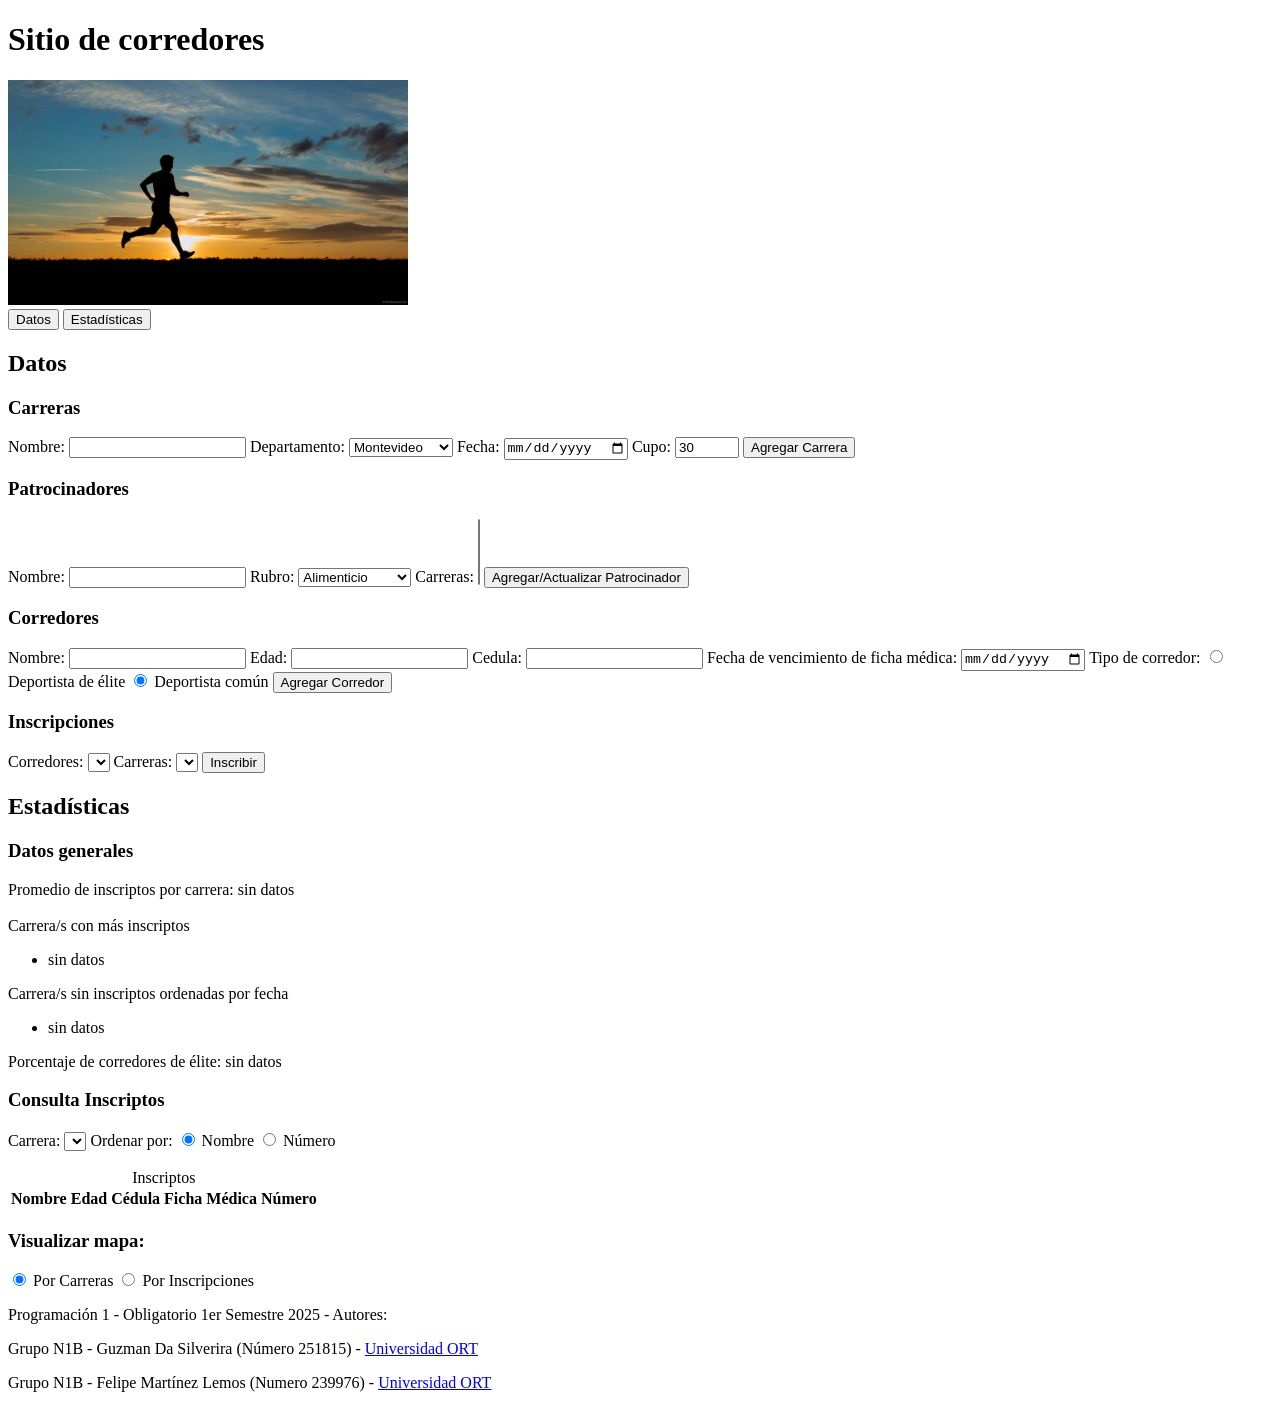
==== HTML.html @ f73006e1 "tuki" ====
<!--Autores: Guzmán Da Silveira y Felipe Martínez-->
<!DOCTYPE html>
<html lang="en">
<head>
    <meta charset="UTF-8">
    <link rel="stylesheet" href=".css">
    <meta name="viewport" content="width=device-width, initial-scale=1.0">
    <title>Sitio de Corredores</title>
</head> 

<body> 
    <h1>Sitio de corredores</h1>
    <img src="Foto-encabezado.jpg" alt="Foto inspiracional maraton" width="400">

    <nav>
        <input type="button" id="idBotonDatos" value="Datos">
        <input type="button" id="idBotonEsstad" value="Estadísticas">
    </nav> 

    <section>   
        <h2> Datos </h2>
        <article>
            <h3> Carreras</h3>

            <label for="idNombre"> Nombre: </label>
            <input type="text" name="Nombre" id="idNombre">

            <label for="idDepartamento"> Departamento: </label>
            <select id="idDepartamento">
                <option value="1"> Montevideo</option>
                <option value="2"> Canelones </option>
                <option value="3"> Maldonado </option>
                <option value="4"> Rocha</option>
                <option value="5">Treinta y Tres</option>
                <option value="6">Cerro Largo</option>
                <option value="7"> Rivera </option>
                <option value="8"> Artigas </option>
                <option value="9"> Salto </option>
                <option value="10"> Paysandú </option>
                <option value="11"> Río Negro </option>
                <option value="12"> Soriano </option>
                <option value="13"> Colonia </option>
                <option value="14"> San José </option>
                <option value="15"> Flores</option>
                <option value="16"> Florida </option>
                <option value="17"> Lavalleja </option>
                <option value="18"> Durazno </option>
                <option value="19"> Tacuarembó </option>
            </select>

            <label for="idFecha"> Fecha: </label>
            <input type="date" name="Fecha" id="idFecha">

            <label for="idCupo"> Cupo: </label>
            <input type="number" id="idCupo" value="30" min="1" max="1000"
            onkeyup="if(this.value > 1000) this.value=1000; else if(this.value < 0) this.value=0">

            <input type="button" id="idBotonAddCarr" value="Agregar Carrera">
            <br>
        </article> 
        
        <article>
            <h3> Patrocinadores </h3>
            <label for="idNombrePat"> Nombre: </label>
            <input type="text" name="NombrePat" id="idNombrePat">

            <label for="idRubro"> Rubro: </label>
            <select id="idRubro">
                <option value="Alimenticio"> Alimenticio</option>
                <option value="Banco"> Banco </option>
                <option value="Bebidas"> Bebidas </option>
                <option value="Farmacia"> Farmacia</option>
                <option value="Ropa deportiva">Ropa deportiva</option>
                <option value="Estatal">Estatal</option>
                <option value="General"> General </option>
            </select>
            
            <label for="idCarrerasPat"> Carreras: </label>
            <select id="idCarrerasPat" multiple>

            </select>
            
            <input type="button" id="idBotonEsstad" value="Agregar/Actualizar Patrocinador">
            
            <br>
        </article>

        <article>
            <h3> Corredores </h3>
            
            <label for="idNombreCor"> Nombre: </label>
            <input type="text" name="NombreCor" id="idNombreCor">

            <label for="idEdad"> Edad: </label>
            <input type="text" name="Edad" id="idEdad">
            
            <label for="idCedula"> Cedula: </label>
            <input type="text" name="Cedula" id="idCedula">

            <label for="idFechaFicha"> Fecha de vencimiento de ficha médica: </label>
            <input type="date" name="FechaFicha" id="idFechaFicha">
            
            <label> Tipo de corredor: </label> 
            <input type="radio" name="TipoCorr" id="idElite">
            <label for="idElite"> Deportista de élite  </label>

            <input type="radio" name="TipoCorr" id="idComun" checked>
            <label for="idComun"> Deportista común  </label>
            
            
            <input type="button" id="idBotonEsstad" value="Agregar Corredor">

            <br>
        </article>

        <article>
            <h3> Inscripciones </h3>
            
            <label for="idCorredores"> Corredores: </label>
            <select id="idCorredores"></select>

            <label for="idCarreras"> Carreras: </label>
            <select id="idCarreras"></select>

            <input type="button" id="idBotonEsstad" value="Inscribir">  
            
        </article>
    </section>

    <section>
        <h2> Estadísticas </h2>

        <article> 
        <h3> Datos generales </h3>


        <label>Promedio de inscriptos por carrera: </label> <label>sin datos</label> 
        <br><br>
<!--DUDA: cómo puedo poner el label, y el input sin datos, pero dejandolo pronto para la funcion a recibir?? -->

        <label> Carrera/s con más inscriptos</label>
        <ul> 
            <li> sin datos </li>
        </ul>

        <label> Carrera/s sin inscriptos ordenadas por fecha</label>
        <ul> 
            <li> sin datos </li>
        </ul>

        <label> Porcentaje de corredores de élite: </label> <label>sin datos</label>

<!--DUDA: cómo puedo poner el label, y el input sin datos??, pero dejandolo pronto para la funcion a recibir?? -->

        </article>

        <article>
            <h3> Consulta Inscriptos </h3>
            <label for="idCarrera"> Carrera: </label>
            <select id="idCarrera"></select>

            <label> Ordenar por: </label>
            <input type="radio" name="idNombreBis" id="idNombreBis" checked >
            <label for="idNombreBis"> Nombre  </label>

            <input type="radio" name="idNumero" id="idNumero">
            <label for="idNumero"> Número  </label>
    
            <br><br>
            <table>
                <caption>Inscriptos</caption>
                <tr>
                    <th>Nombre</th>
                    <th>Edad</th>
                    <th>Cédula</th>
                    <th>Ficha Médica</th>
                    <th>Número</th>
                </tr>
            </table>       
        </article>

        <article>
            <h3> Visualizar mapa: </h3>

            <input type="radio" name="idPorCarreras" id="idPorCarreras" checked>
            <label for="idPorCarreras"> Por Carreras  </label>

            <input type="radio" name="Tipo" id="idPorInsc">
            <label for="idPorInsc"> Por Inscripciones  </label>

        </article>
    </section>

    <footer>
        <p> Programación 1 - Obligatorio 1er Semestre 2025 - Autores: </p>
        <p> Grupo N1B - Guzman Da Silverira (Número 251815) - <a href="https://www.ort.edu.uy/" target="_blank"> Universidad ORT</a> </p>
        <p> Grupo N1B - Felipe Martínez Lemos (Numero 239976) - <a href="https://www.ort.edu.uy/" target="_blank"> Universidad ORT</a> </p>
    </footer>
</body>
</html>
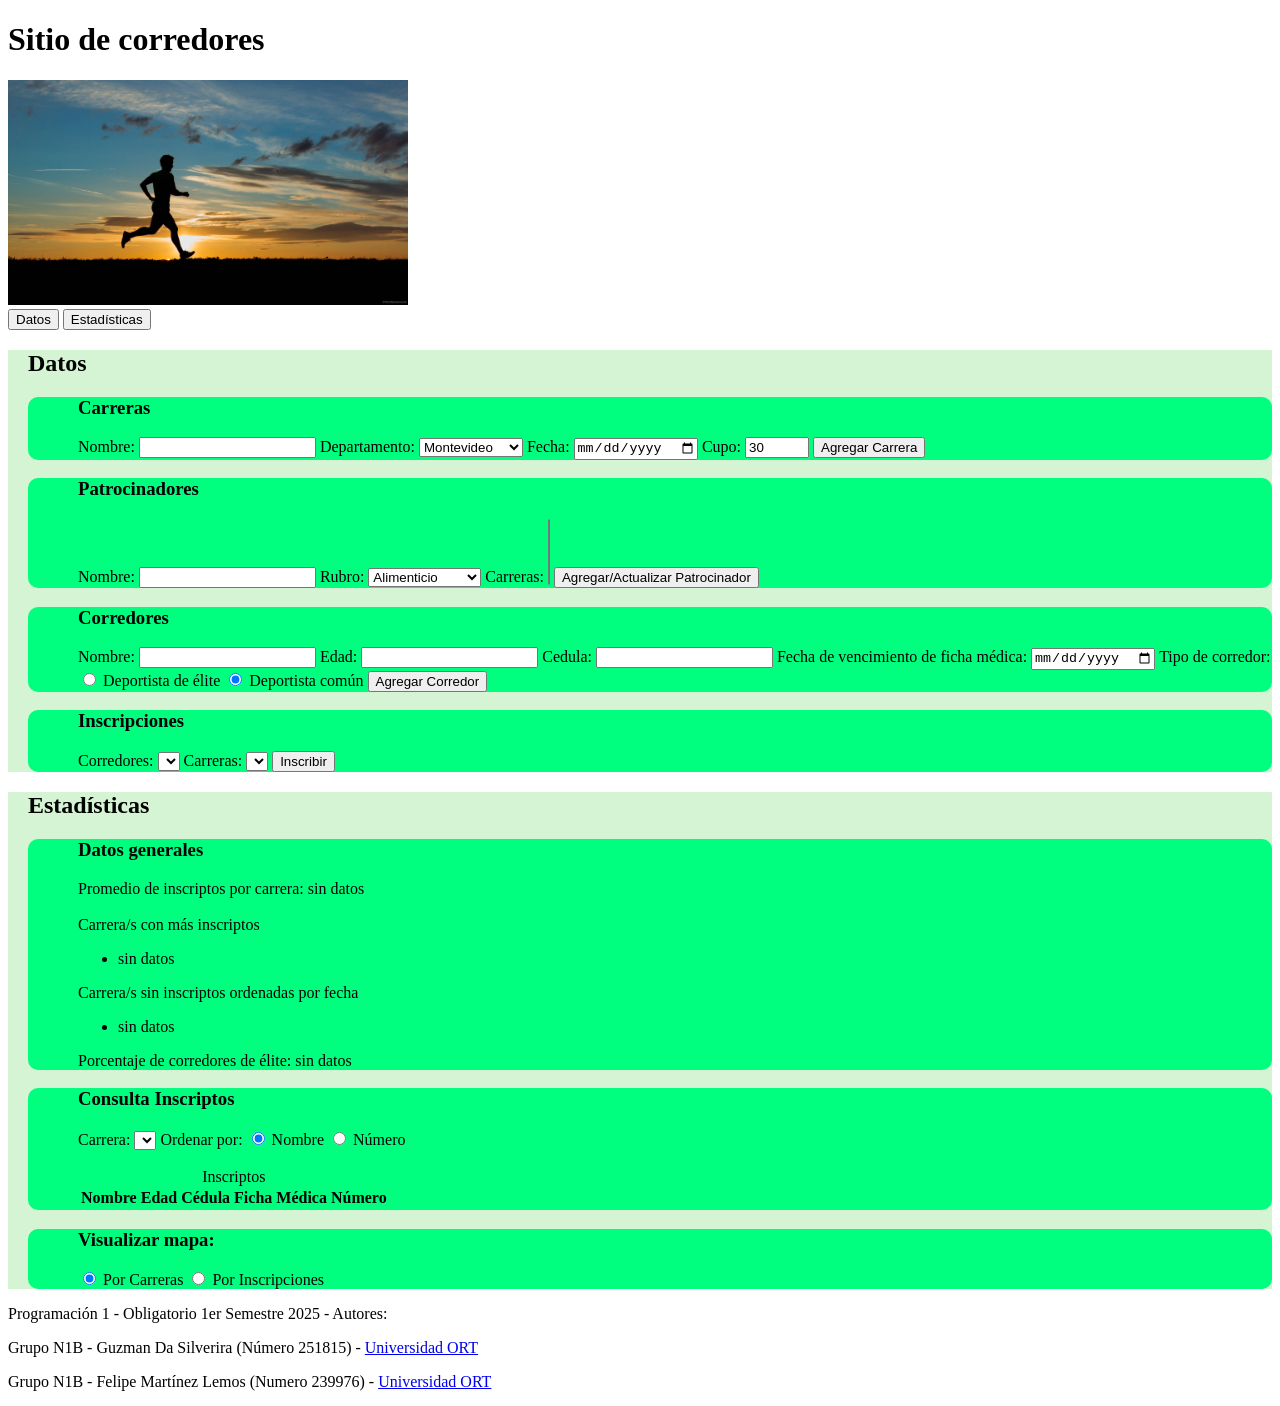
==== commit 674d84ca: "css en proceso" ====
--- a/HTML.html
+++ b/HTML.html
@@ -3,7 +3,7 @@
 <html lang="en">
 <head>
     <meta charset="UTF-8">
-    <link rel="stylesheet" href=".css">
+    <link rel="stylesheet" type="text/css" href="CSS.css">
     <meta name="viewport" content="width=device-width, initial-scale=1.0">
     <title>Sitio de Corredores</title>
 </head> 
--- a/CSS.css
+++ b/CSS.css
@@ -0,0 +1,13 @@
+
+section {
+    background-color: #D5F4D4;
+    padding-left: 20px;
+}
+article {
+    background-color: #00FF7F;
+    border-color: #00FF7F;
+    padding-top: 0,5px;
+    padding-left: 50px;
+    border-radius: 10px;
+    
+}
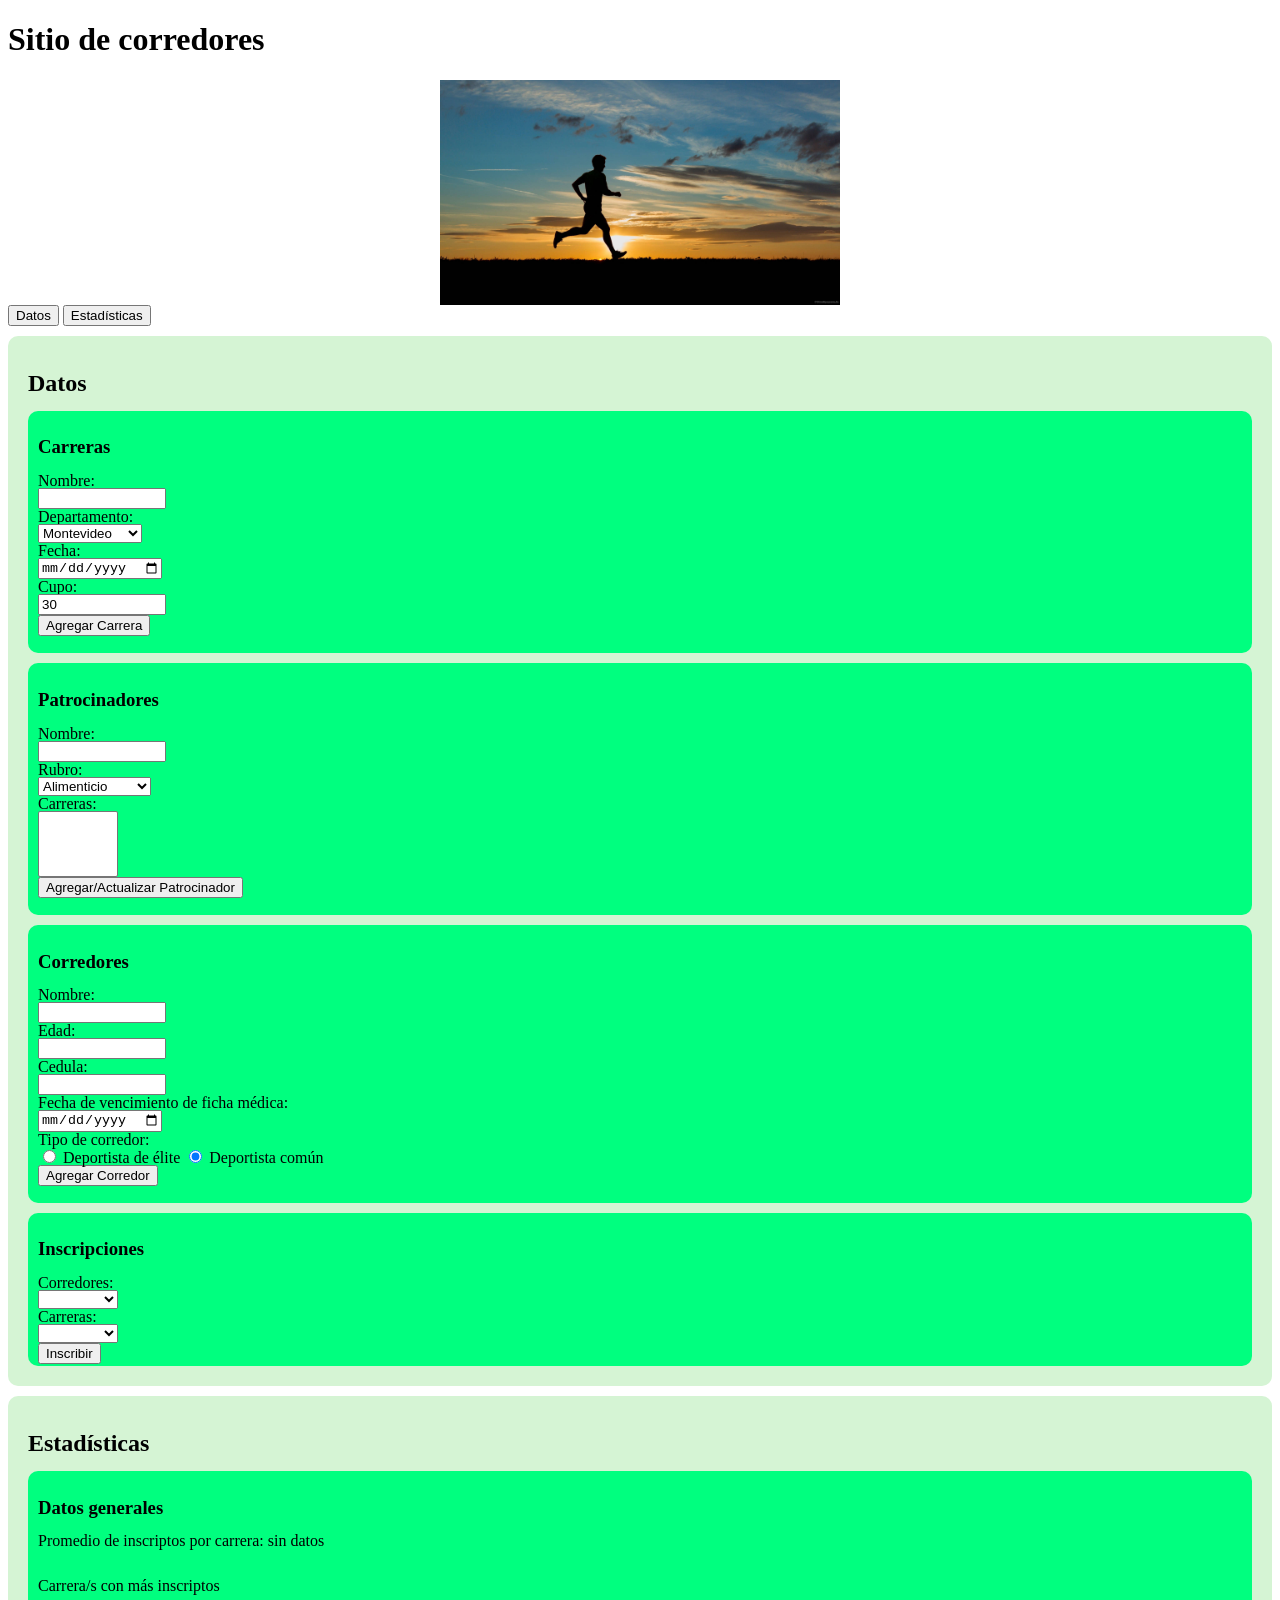
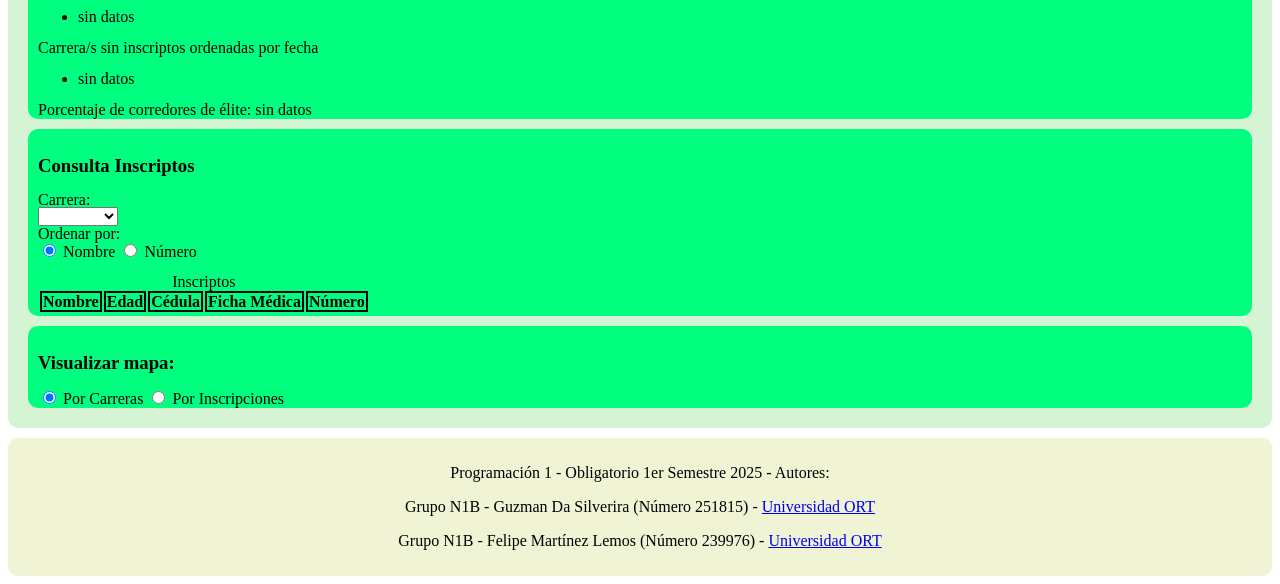
==== commit 8dc6f5db: "casi todo pronto" ====
--- a/HTML.html
+++ b/HTML.html
@@ -9,12 +9,13 @@
 </head> 
 
 <body> 
+    <header></header>
     <h1>Sitio de corredores</h1>
     <img src="Foto-encabezado.jpg" alt="Foto inspiracional maraton" width="400">
 
     <nav>
-        <input type="button" id="idBotonDatos" value="Datos">
-        <input type="button" id="idBotonEsstad" value="Estadísticas">
+        <button id="idBotonDatos">Datos</button>
+        <button id="idBotonEsstad"> Estadísticas</button>
     </nav> 
 
     <section>   
@@ -55,7 +56,7 @@
             <input type="number" id="idCupo" value="30" min="1" max="1000"
             onkeyup="if(this.value > 1000) this.value=1000; else if(this.value < 0) this.value=0">
 
-            <input type="button" id="idBotonAddCarr" value="Agregar Carrera">
+            <button id="idBotonAddCarr">Agregar Carrera</button>
             <br>
         </article> 
         
@@ -80,7 +81,7 @@
 
             </select>
             
-            <input type="button" id="idBotonEsstad" value="Agregar/Actualizar Patrocinador">
+            <button id="idBotonEsstad">Agregar/Actualizar Patrocinador</button>
             
             <br>
         </article>
@@ -100,15 +101,13 @@
             <label for="idFechaFicha"> Fecha de vencimiento de ficha médica: </label>
             <input type="date" name="FechaFicha" id="idFechaFicha">
             
-            <label> Tipo de corredor: </label> 
-            <input type="radio" name="TipoCorr" id="idElite">
-            <label for="idElite"> Deportista de élite  </label>
+            <label id="idTipoCorr"> Tipo de corredor: </label> 
+            <input type="radio" name="TipoCorr" id="idElite"> Deportista de élite
 
-            <input type="radio" name="TipoCorr" id="idComun" checked>
-            <label for="idComun"> Deportista común  </label>
+            <input type="radio" name="TipoCorr" id="idComun" checked> Deportista común
             
             
-            <input type="button" id="idBotonEsstad" value="Agregar Corredor">
+            <button id="idBotonEsstad">Agregar Corredor</button>
 
             <br>
         </article>
@@ -122,7 +121,7 @@
             <label for="idCarreras"> Carreras: </label>
             <select id="idCarreras"></select>
 
-            <input type="button" id="idBotonEsstad" value="Inscribir">  
+            <button id="idBotonEstad">Inscribir</button>  
             
         </article>
     </section>
@@ -134,7 +133,7 @@
         <h3> Datos generales </h3>
 
 
-        <label>Promedio de inscriptos por carrera: </label> <label>sin datos</label> 
+        <label>Promedio de inscriptos por carrera: sin datos</label> 
         <br><br>
 <!--DUDA: cómo puedo poner el label, y el input sin datos, pero dejandolo pronto para la funcion a recibir?? -->
 
@@ -148,7 +147,7 @@
             <li> sin datos </li>
         </ul>
 
-        <label> Porcentaje de corredores de élite: </label> <label>sin datos</label>
+        <label> Porcentaje de corredores de élite: sin datos</label>
 
 <!--DUDA: cómo puedo poner el label, y el input sin datos??, pero dejandolo pronto para la funcion a recibir?? -->
 
@@ -160,11 +159,9 @@
             <select id="idCarrera"></select>
 
             <label> Ordenar por: </label>
-            <input type="radio" name="idNombreBis" id="idNombreBis" checked >
-            <label for="idNombreBis"> Nombre  </label>
+            <input type="radio" name="idNombreBis" id="idNombreBis" checked > Nombre
 
-            <input type="radio" name="idNumero" id="idNumero">
-            <label for="idNumero"> Número  </label>
+            <input type="radio" name="idNumero" id="idNumero"> Número
     
             <br><br>
             <table>
@@ -182,11 +179,9 @@
         <article>
             <h3> Visualizar mapa: </h3>
 
-            <input type="radio" name="idPorCarreras" id="idPorCarreras" checked>
-            <label for="idPorCarreras"> Por Carreras  </label>
+            <input type="radio" name="idPorCarreras" id="idPorCarreras" checked> Por Carreras
 
-            <input type="radio" name="Tipo" id="idPorInsc">
-            <label for="idPorInsc"> Por Inscripciones  </label>
+            <input type="radio" name="Tipo" id="idPorInsc"> Por Inscripciones
 
         </article>
     </section>
@@ -194,7 +189,7 @@
     <footer>
         <p> Programación 1 - Obligatorio 1er Semestre 2025 - Autores: </p>
         <p> Grupo N1B - Guzman Da Silverira (Número 251815) - <a href="https://www.ort.edu.uy/" target="_blank"> Universidad ORT</a> </p>
-        <p> Grupo N1B - Felipe Martínez Lemos (Numero 239976) - <a href="https://www.ort.edu.uy/" target="_blank"> Universidad ORT</a> </p>
+        <p> Grupo N1B - Felipe Martínez Lemos (Número 239976) - <a href="https://www.ort.edu.uy/" target="_blank"> Universidad ORT</a> </p>
     </footer>
 </body>
 </html>
--- a/CSS.css
+++ b/CSS.css
@@ -1,13 +1,58 @@
 
+img {
+    display: block;
+    margin-inline: auto;
+}
 section {
     background-color: #D5F4D4;
-    padding-left: 20px;
+    padding: 20px 20px 10px 20px;
+    margin-top: 10px;
+    border-radius: 10px;
+    line-height: 15px;
 }
 article {
     background-color: #00FF7F;
     border-color: #00FF7F;
-    padding-top: 0,5px;
-    padding-left: 50px;
+    padding: 10px 0px 2px 10px;
     border-radius: 10px;
-    
-}+    margin-bottom: 10px;
+}
+
+article button {
+    display: block;
+}
+
+label {
+    display: block;
+}
+
+
+
+
+input[type="text"] {
+    width: 120px;
+}
+input[type="number"] {
+    width: 120px;
+}
+
+select {
+    min-width: 80px;
+}
+
+th {
+    border: 2px solid black ;
+}
+
+footer {
+    background-color: #F0F4D4;
+    border-radius: 10px;
+    text-align: center;
+    margin-top: 10px;
+    padding-top: 10px;
+    padding-bottom: 10px;
+}
+
+/* la label TIPO DE CORREDOR, esta en linea con los radio button
+chequear el tipo de letra que tiene todo
+el boton agregar carrera tiene casi el mismo largo que el input de arriba y esta centrado
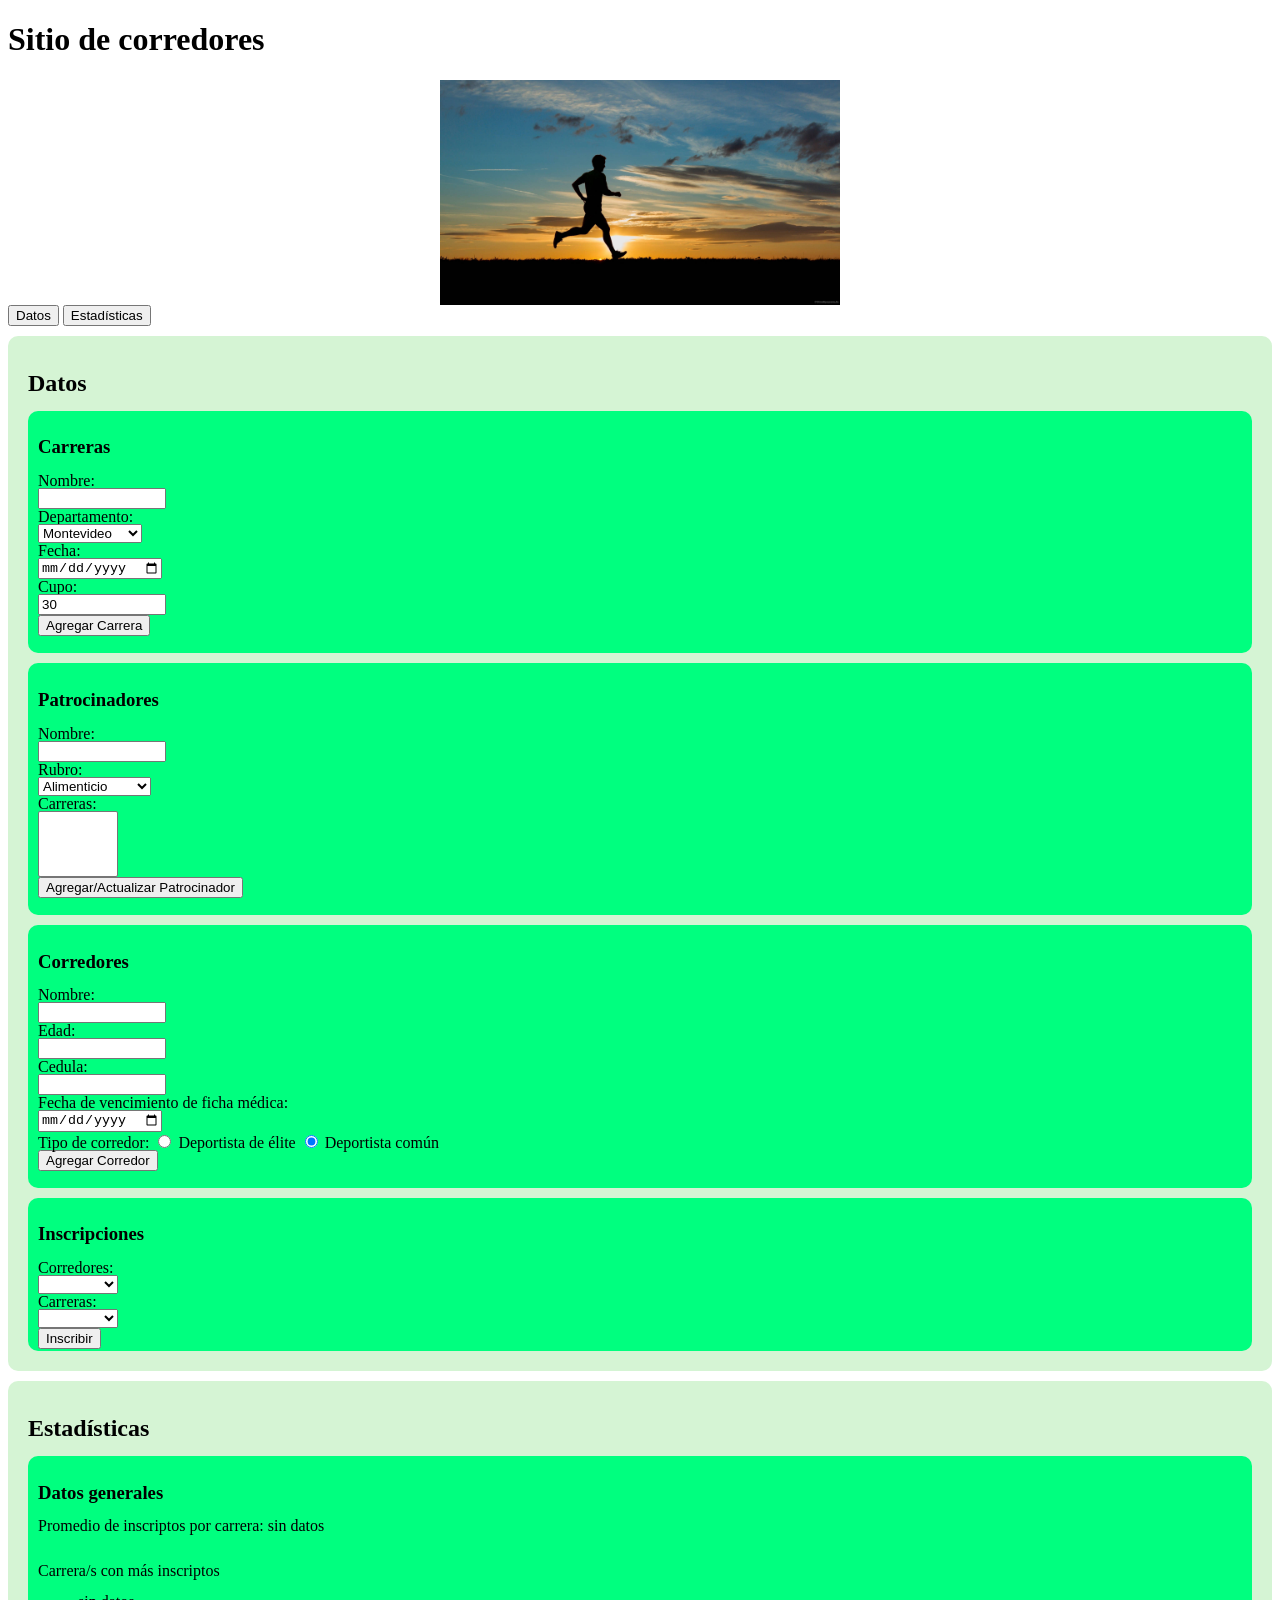
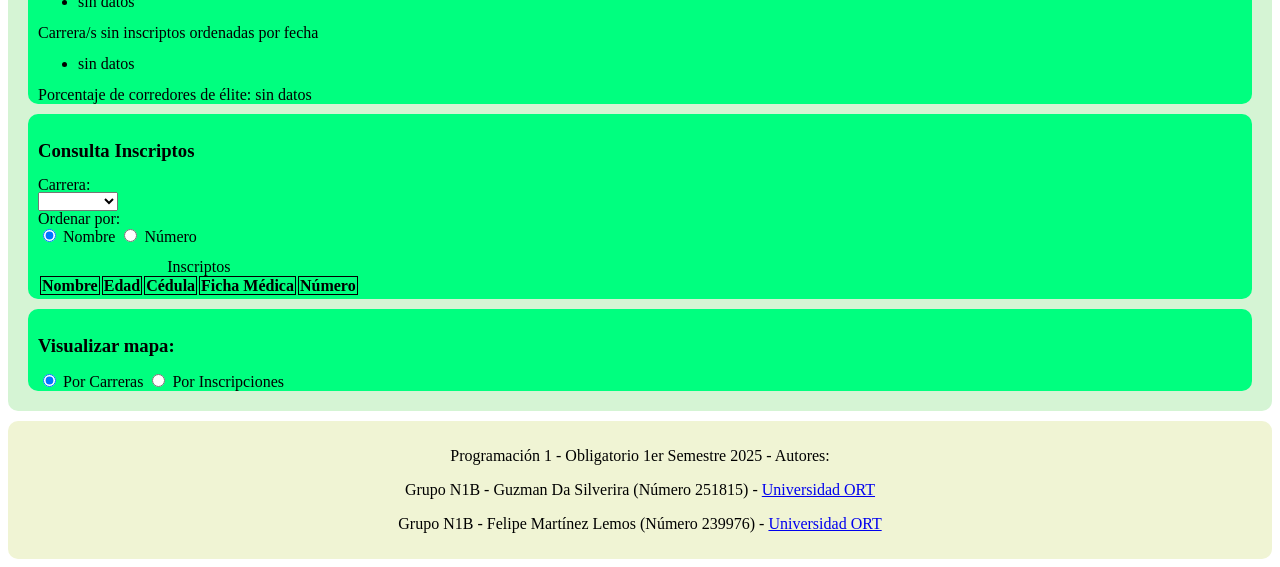
==== commit c1476921: "23.43 mier" ====
--- a/HTML.html
+++ b/HTML.html
@@ -101,11 +101,10 @@
             <label for="idFechaFicha"> Fecha de vencimiento de ficha médica: </label>
             <input type="date" name="FechaFicha" id="idFechaFicha">
             
-            <label id="idTipoCorr"> Tipo de corredor: </label> 
+            <label id="idTipoCorr"> Tipo de corredor: 
             <input type="radio" name="TipoCorr" id="idElite"> Deportista de élite
-
             <input type="radio" name="TipoCorr" id="idComun" checked> Deportista común
-            
+            </label>
             
             <button id="idBotonEsstad">Agregar Corredor</button>
 
--- a/CSS.css
+++ b/CSS.css
@@ -41,7 +41,8 @@
 }
 
 th {
-    border: 2px solid black ;
+    border: 1px solid black;
+    border-collapse: 0;
 }
 
 footer {
@@ -53,6 +54,10 @@
     padding-bottom: 10px;
 }
 
-/* la label TIPO DE CORREDOR, esta en linea con los radio button
-chequear el tipo de letra que tiene todo
-el boton agregar carrera tiene casi el mismo largo que el input de arriba y esta centrado+/* 
+1) la label TIPO DE CORREDOR, esta en linea con los radio button
+2) chequear el tipo de letra que tiene todo
+3) el boton agregar carrera tiene casi el mismo largo que el input de arriba y esta centrado
+4) la tabla quedan raros los bordes
+5) los radio buttons tienen mucho más espacio que el normal entre los elementos que lo rodean y entre el circulito y su texto
+*/
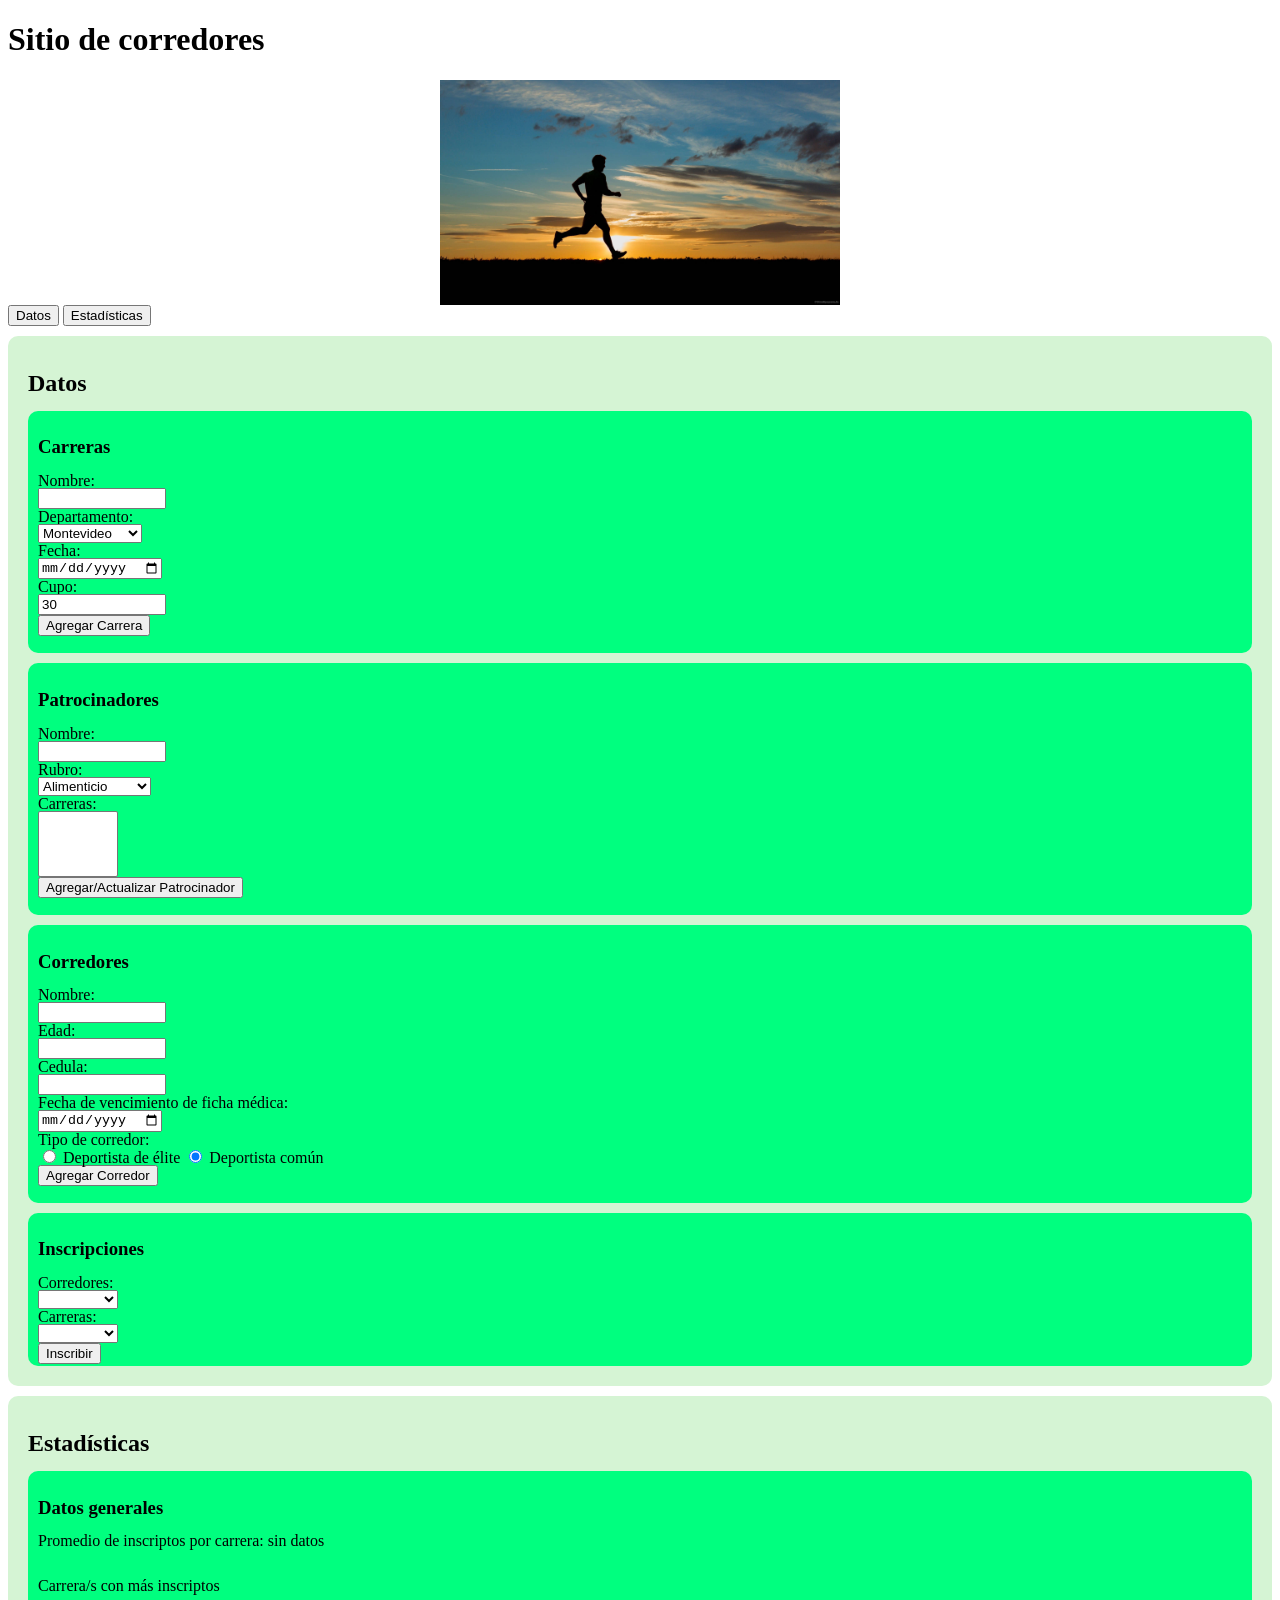
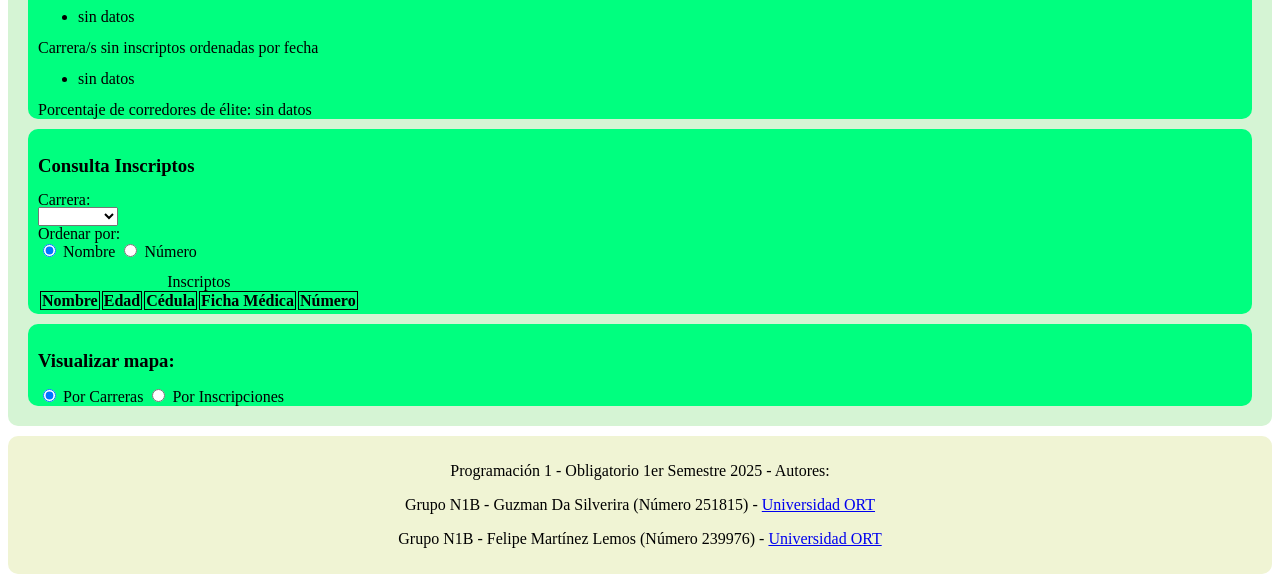
==== commit c32962ae: "Jueves 23.55" ====
--- a/HTML.html
+++ b/HTML.html
@@ -15,7 +15,7 @@
 
     <nav>
         <button id="idBotonDatos">Datos</button>
-        <button id="idBotonEsstad"> Estadísticas</button>
+        <button id="idBotonEstad"> Estadísticas</button>
     </nav> 
 
     <section>   
@@ -81,7 +81,7 @@
 
             </select>
             
-            <button id="idBotonEsstad">Agregar/Actualizar Patrocinador</button>
+            <button id="idBotonAgregar/Actualizar">Agregar/Actualizar Patrocinador</button>
             
             <br>
         </article>
@@ -101,10 +101,9 @@
             <label for="idFechaFicha"> Fecha de vencimiento de ficha médica: </label>
             <input type="date" name="FechaFicha" id="idFechaFicha">
             
-            <label id="idTipoCorr"> Tipo de corredor: 
+            <label id="idTipoCorr"> Tipo de corredor: </label>
             <input type="radio" name="TipoCorr" id="idElite"> Deportista de élite
             <input type="radio" name="TipoCorr" id="idComun" checked> Deportista común
-            </label>
             
             <button id="idBotonEsstad">Agregar Corredor</button>
 
@@ -120,7 +119,7 @@
             <label for="idCarreras"> Carreras: </label>
             <select id="idCarreras"></select>
 
-            <button id="idBotonEstad">Inscribir</button>  
+            <button id="idBotonInscribir">Inscribir</button>  
             
         </article>
     </section>
@@ -179,7 +178,6 @@
             <h3> Visualizar mapa: </h3>
 
             <input type="radio" name="idPorCarreras" id="idPorCarreras" checked> Por Carreras
-
             <input type="radio" name="Tipo" id="idPorInsc"> Por Inscripciones
 
         </article>
--- a/CSS.css
+++ b/CSS.css
@@ -56,8 +56,9 @@
 
 /* 
 1) la label TIPO DE CORREDOR, esta en linea con los radio button
-2) chequear el tipo de letra que tiene todo
-3) el boton agregar carrera tiene casi el mismo largo que el input de arriba y esta centrado
-4) la tabla quedan raros los bordes
-5) los radio buttons tienen mucho más espacio que el normal entre los elementos que lo rodean y entre el circulito y su texto
+2) Same con la label ORDENAR POR
+3) los radio buttons tienen mucho más espacio que el normal entre los elementos que lo rodean y entre el circulito y su texto
+4) chequear el tipo de letra que tiene todo
+5) el boton agregar carrera tiene casi el mismo largo que el input de arriba y esta centrado
+6) la tabla quedan raros los bordes 
 */
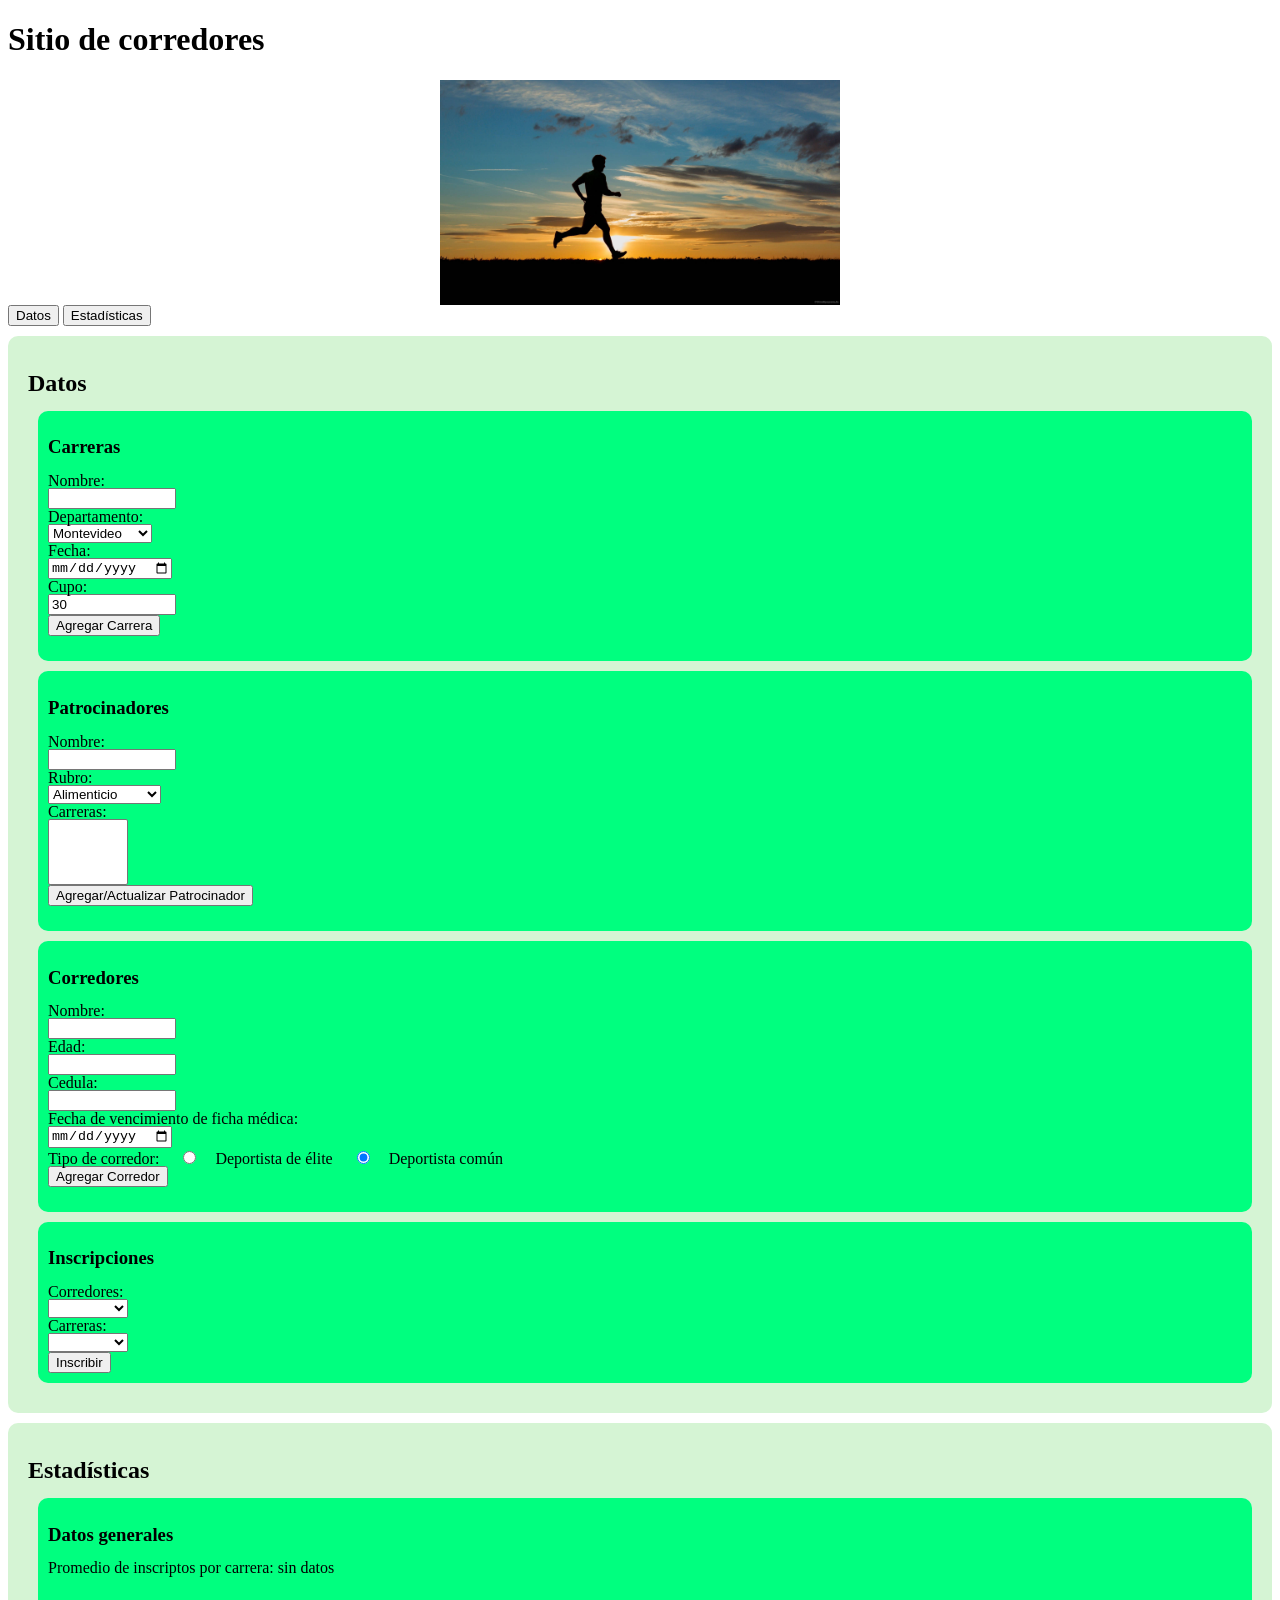
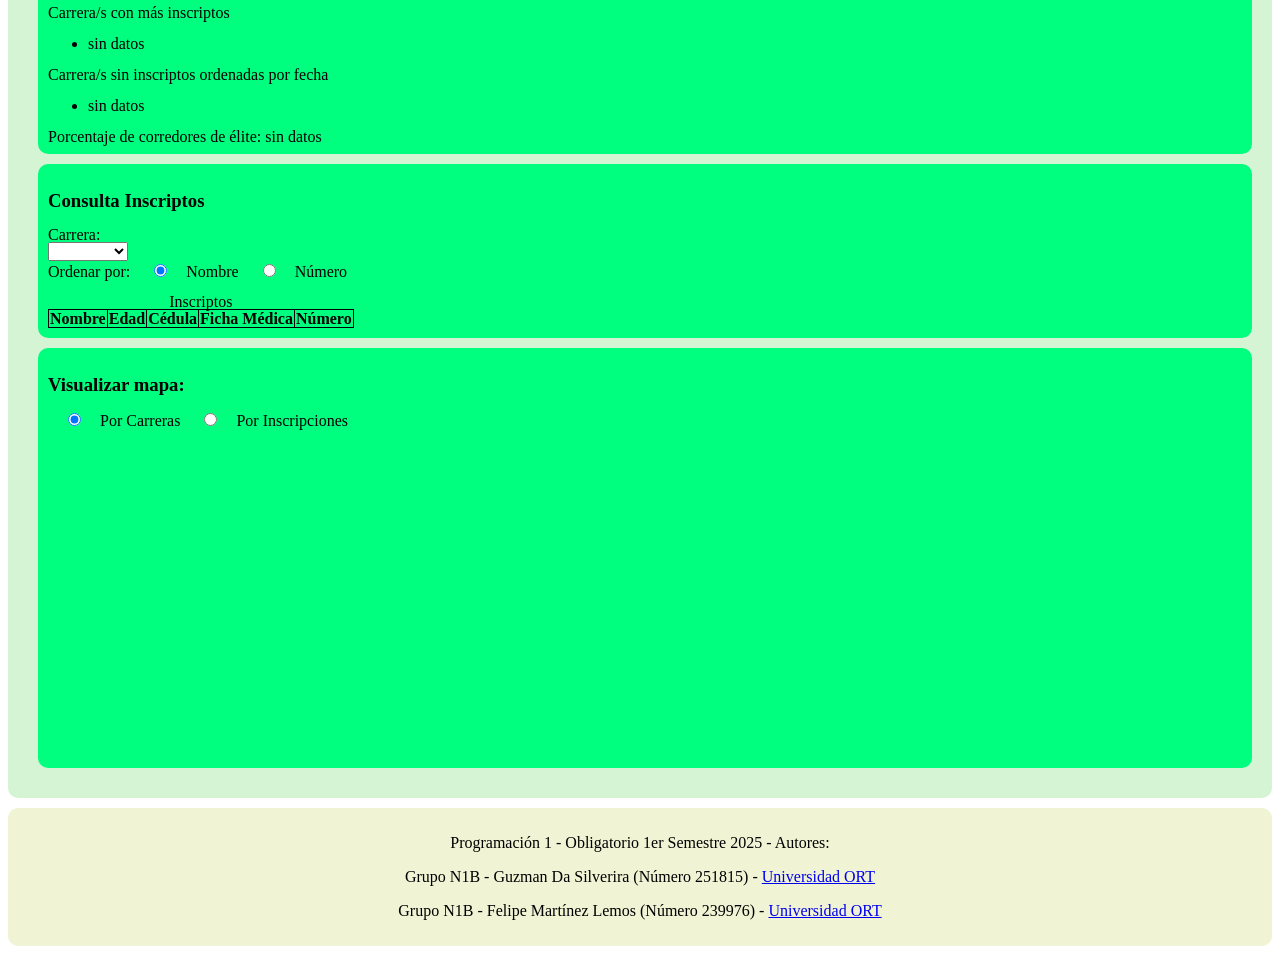
==== commit 9832a8ff: "jue 17.11" ====
--- a/HTML.html
+++ b/HTML.html
@@ -101,10 +101,11 @@
             <label for="idFechaFicha"> Fecha de vencimiento de ficha médica: </label>
             <input type="date" name="FechaFicha" id="idFechaFicha">
             
-            <label id="idTipoCorr"> Tipo de corredor: </label>
-            <input type="radio" name="TipoCorr" id="idElite"> Deportista de élite
-            <input type="radio" name="TipoCorr" id="idComun" checked> Deportista común
-            
+
+            <label class="radio-label" id="idTipoCorr"> Tipo de corredor: </label>
+            <input type="radio" name="TipoCorr" id="idElite" class="radio"> Deportista de élite
+            <input type="radio" name="TipoCorr" id="idComun" class="radio" checked> Deportista común
+        
             <button id="idBotonEsstad">Agregar Corredor</button>
 
             <br>
@@ -156,10 +157,10 @@
             <label for="idCarrera"> Carrera: </label>
             <select id="idCarrera"></select>
 
-            <label> Ordenar por: </label>
-            <input type="radio" name="idNombreBis" id="idNombreBis" checked > Nombre
+            <label class="radio-label"> Ordenar por: </label>
+            <input type="radio" name="idNombreBis" id="idNombreBis" class="radio" checked > Nombre
 
-            <input type="radio" name="idNumero" id="idNumero"> Número
+            <input type="radio" name="idNumero" id="idNumero" class="radio"> Número
     
             <br><br>
             <table>
@@ -174,11 +175,11 @@
             </table>       
         </article>
 
-        <article>
+        <article class="mapa">
             <h3> Visualizar mapa: </h3>
 
-            <input type="radio" name="idPorCarreras" id="idPorCarreras" checked> Por Carreras
-            <input type="radio" name="Tipo" id="idPorInsc"> Por Inscripciones
+            <input type="radio" name="idPorCarreras" id="idPorCarreras" class="radio" checked> Por Carreras
+            <input type="radio" name="Tipo" id="idPorInsc" class="radio"> Por Inscripciones
 
         </article>
     </section>
--- a/CSS.css
+++ b/CSS.css
@@ -5,7 +5,7 @@
 }
 section {
     background-color: #D5F4D4;
-    padding: 20px 20px 10px 20px;
+    padding: 20px 20px 20px 20px;
     margin-top: 10px;
     border-radius: 10px;
     line-height: 15px;
@@ -13,21 +13,33 @@
 article {
     background-color: #00FF7F;
     border-color: #00FF7F;
-    padding: 10px 0px 2px 10px;
+    padding: 10px 0px 10px 10px;
     border-radius: 10px;
     margin-bottom: 10px;
+    margin-left: 10px;
+}
+
+article.mapa {
+    min-height: 400px;
 }
 
 article button {
     display: block;
 }
 
-label {
+label, input, select {
     display: block;
 }
 
 
-
+label.radio-label {
+    display: inline-flex;
+}
+input.radio {
+    display: inline-flex;
+    margin-inline-start: 20px;
+    margin-inline-end: 15px;
+}
 
 input[type="text"] {
     width: 120px;
@@ -40,9 +52,9 @@
     min-width: 80px;
 }
 
-th {
+table, th {
     border: 1px solid black;
-    border-collapse: 0;
+    border-collapse: collapse;
 }
 
 footer {
@@ -50,15 +62,14 @@
     border-radius: 10px;
     text-align: center;
     margin-top: 10px;
+    margin-bottom: 10px;
     padding-top: 10px;
     padding-bottom: 10px;
 }
 
+
 /* 
-1) la label TIPO DE CORREDOR, esta en linea con los radio button
-2) Same con la label ORDENAR POR
-3) los radio buttons tienen mucho más espacio que el normal entre los elementos que lo rodean y entre el circulito y su texto
-4) chequear el tipo de letra que tiene todo
-5) el boton agregar carrera tiene casi el mismo largo que el input de arriba y esta centrado
-6) la tabla quedan raros los bordes 
+1) chequear el tipo de letra que tiene todo
+2) el boton agregar carrera tiene casi el mismo largo que el input de arriba y esta centrado
+3) los padding del final en la section Estadisticas y en 
 */
